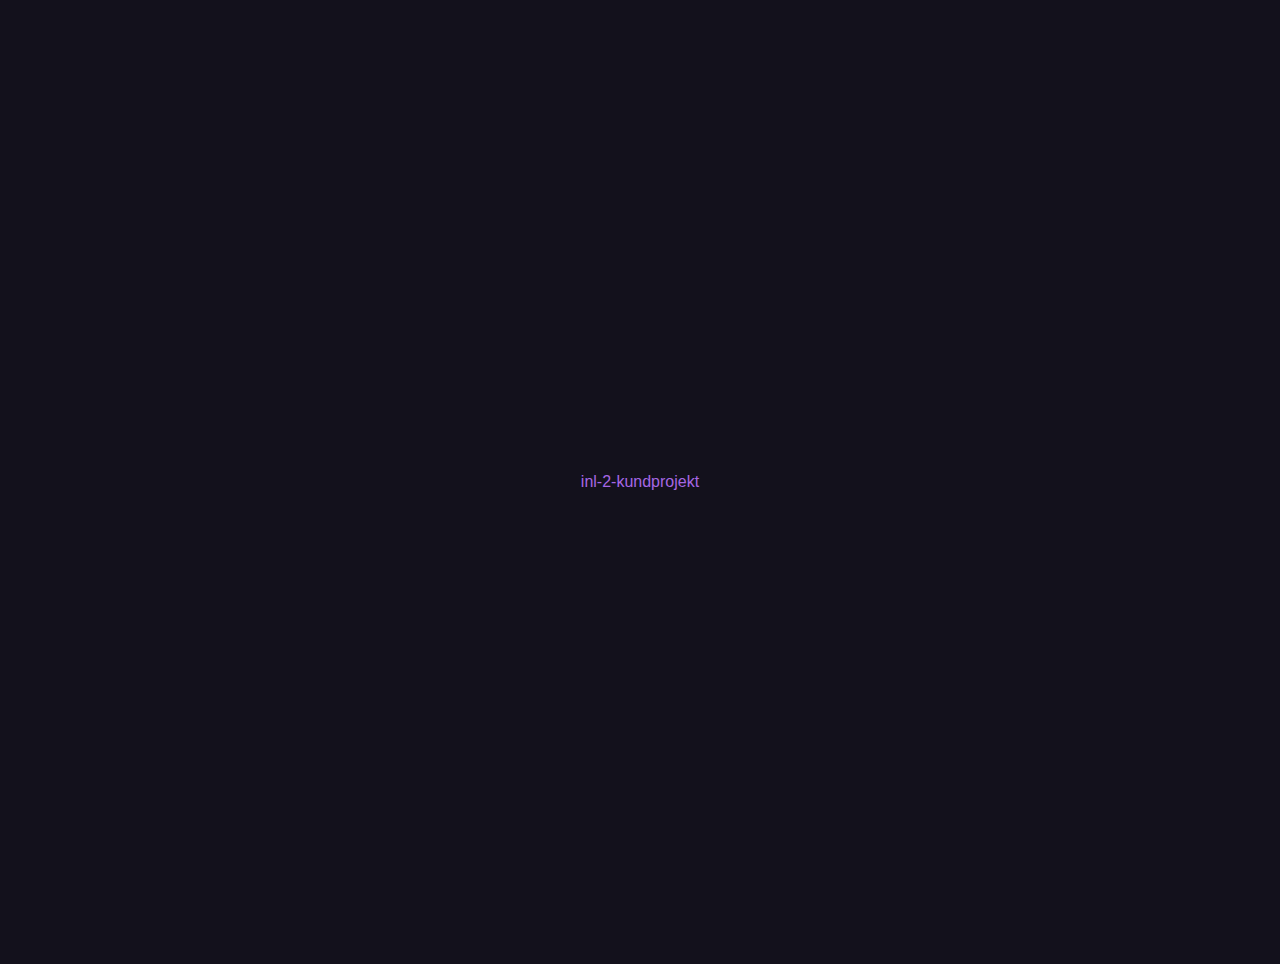
==== index.html @ c17a91d7 "changed filestructure" ====
<!DOCTYPE html>

<html lang="en">
	<head>
		<meta charset="utf-8" />
		<title>NGINX on Railway</title>
		<meta name="description" content="Choo Choo!" />

		<link rel="icon" href="/favicon.ico" />
		<meta name="viewport" content="width=device-width, initial-scale=1" />

		<link rel="stylesheet" href="/styles.css?v=1.0" />
	</head>

	<body>
		<main>
			<a href="/inl-2-kundprojekt-viktormelin/">inl-2-kundprojekt</a>
		</main>

		<script src="/script.js"></script>
	</body>
</html>
---- styles.css ----
body {
  margin: 0;
  padding: 2rem;
  background-color: hsl(250, 24%, 9%);
  color: hsl(0, 0%, 100%);
  font-family: -apple-system, BlinkMacSystemFont, avenir next, avenir, segoe ui,
    helvetica neue, helvetica, Ubuntu, roboto, noto, arial, sans-serif;
}

main {
  display: flex;
  flex-direction: column;
  justify-content: center;
  align-items: center;
  min-height: 100vh;
}

h1 {
  font-size: 48px;
  margin: 1rem 0;
}

.logo {
  width: 8rem;
  height: 8rem;
  margin-bottom: 2rem;
}

p {
  line-height: 1.6;
}

a {
  color: hsl(270, 70%, 65%);
  text-decoration: none;
}

a:hover {
  text-decoration: underline;
}
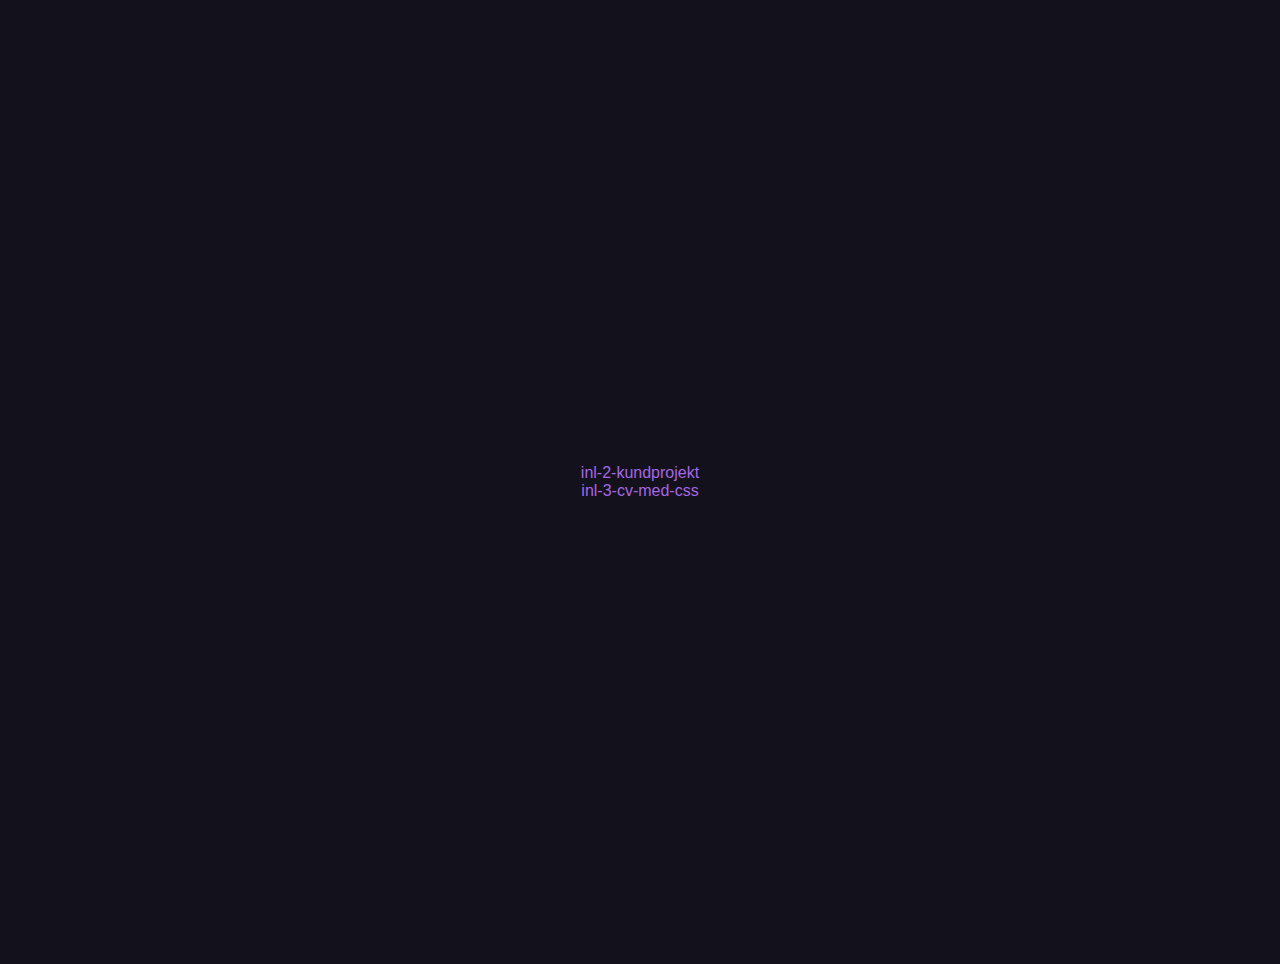
==== commit 7fc6cae8: "added website to index" ====
--- a/index.html
+++ b/index.html
@@ -3,7 +3,7 @@
 <html lang="en">
 	<head>
 		<meta charset="utf-8" />
-		<title>NGINX on Railway</title>
+		<title>Viktor Mellin - School Projects</title>
 		<meta name="description" content="Choo Choo!" />
 
 		<link rel="icon" href="/favicon.ico" />
@@ -15,6 +15,7 @@
 	<body>
 		<main>
 			<a href="/inl-2-kundprojekt-viktormelin/">inl-2-kundprojekt</a>
+			<a href="/inl-3-cv-med-css-viktormelin/">inl-3-cv-med-css</a>
 		</main>
 
 		<script src="/script.js"></script>
